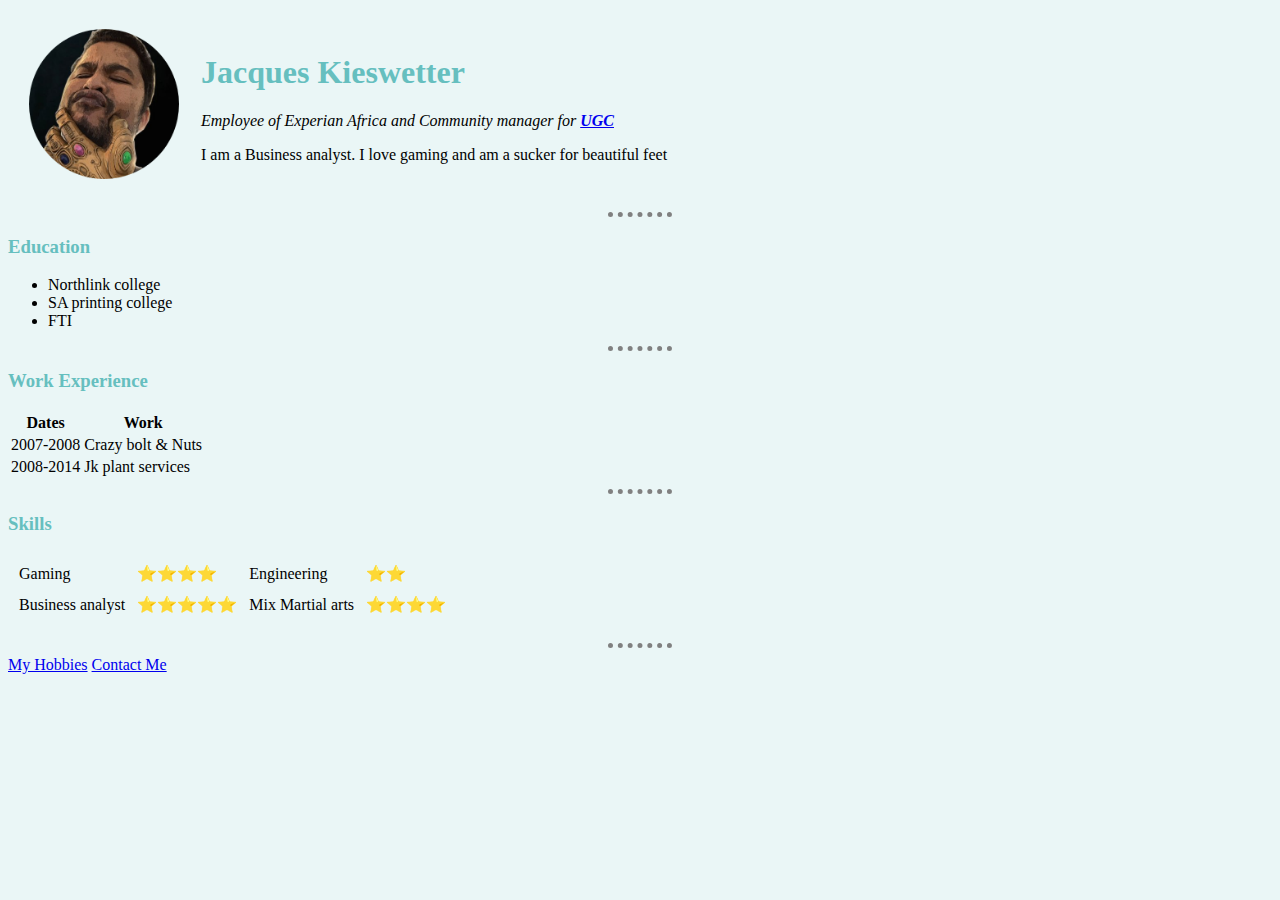
==== index.html @ a74a921c "Update index.html" ====
<!DOCTYPE html>
<html lang="en" dir="ltr">

<head>
  <meta charset="utf-8">
  <title>☢Jacques Personal Site</title>
<link rel="stylesheet" href="CSS/styles.css">

</head>

<body>
  <table cellspacing="20">
    <tr>
      <td><img src="Images/Solidone.png" div="" height="  150px" width="150px" alt="profile picture"></td>
      <td>
        <h1>Jacques Kieswetter</h1>
        <p><em>Employee of Experian Africa and Community manager for <strong><a href="https://www.ugcza.net/">UGC</a></strong></em></p>
        <p>I am a Business analyst. I love gaming and am a sucker for beautiful feet</p>
      </td>
    </tr>
  </table>

  <hr>
  <h3>Education</h3>
  <ul>
    <li>Northlink college</li>
    <li>SA printing college</li>
    <li>FTI</li>
  </ul>
  <hr>
  <h3>Work Experience</h3>
  <table>
    <thead>
      <tr>
        <th>Dates</th>
        <th>Work</th>
      </tr>
    </thead>
    <tbody>
      <tr>
        <td>2007-2008</td>
        <td>Crazy bolt & Nuts</td>
      </tr>
      <td>2008-2014</td>
      <td>Jk plant services</td>
      <tr>
      </tr>
    </tbody>
    <tfoot>
    </tfoot>
  </table>
  <hr>
  <h3>Skills</h3>
  <table cellspacing="10">
    <tbody>
      <tr>
        <td>Gaming</td>
        <td>⭐⭐⭐⭐</td>
        <td>Engineering</td>
        <td>⭐⭐</td>
      </tr>
      <td>Business analyst </td>
      <td>⭐⭐⭐⭐⭐</td>
      <td>Mix Martial arts</td>
      <td>⭐⭐⭐⭐</td>
      <tr>
    </tbody>
    <tfoot>
    </tfoot>
  </table>
  <hr>
  <a href="hobbies.html">My Hobbies</a>
  <a href="contact-me.html">Contact Me</a>

</body>

</html>
---- CSS/styles.css ----
body {
    background-color: #EAF6F6;
  }

  hr {
    border-style: none;
    border-top-style: dotted;
    border-color: grey;
    border-width: 5px;
    width: 5%;
  }

H1 {
  color: #66BFBF;
}

H3 {
color: #66BFBF;
}
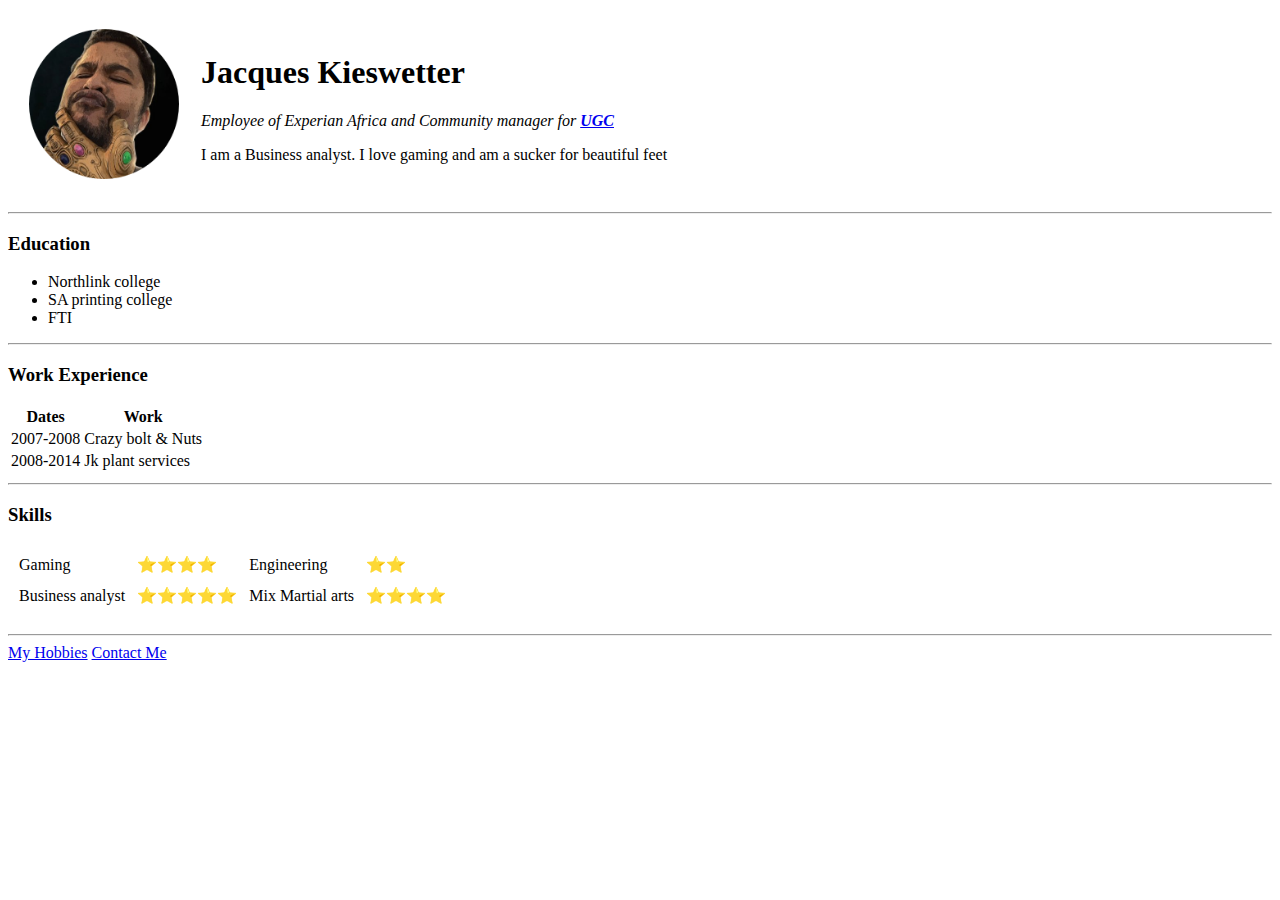
==== commit 6b1862bc: "Update index.html" ====
--- a/index.html
+++ b/index.html
@@ -4,7 +4,7 @@
 <head>
   <meta charset="utf-8">
   <title>☢Jacques Personal Site</title>
-<link rel="stylesheet" href="CSS/styles.css">
+<link rel="stylesheet" href=" ~/css/styles.css ">
 
 </head>
 
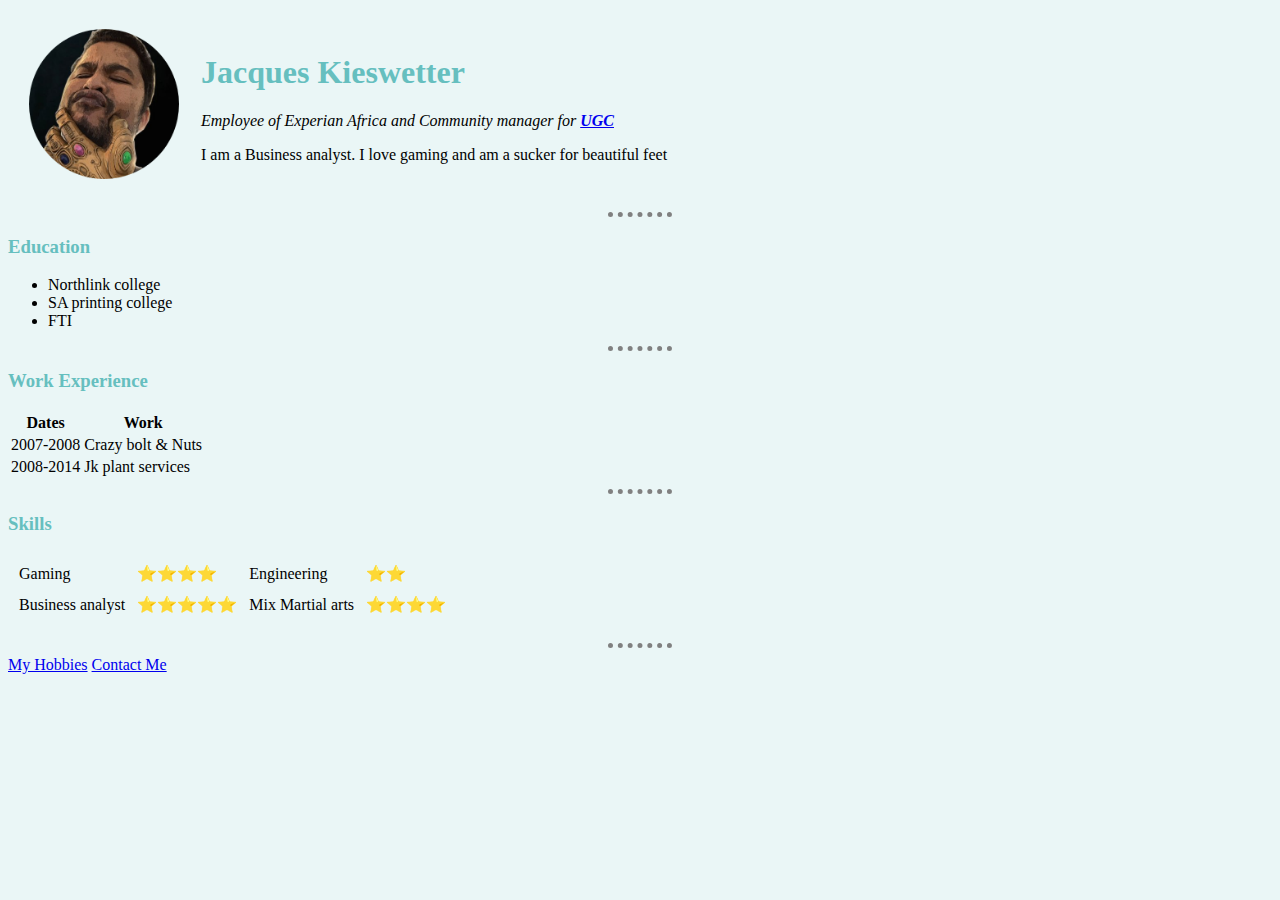
==== commit b0b86148: "Update index.html" ====
--- a/index.html
+++ b/index.html
@@ -4,7 +4,7 @@
 <head>
   <meta charset="utf-8">
   <title>☢Jacques Personal Site</title>
-<link rel="stylesheet" href=" ~/css/styles.css ">
+<link rel="stylesheet" href="../CSS/styles.css">
 
 </head>
 
--- a/CSS/styles.css
+++ b/CSS/styles.css
@@ -0,0 +1,19 @@
+  body {
+    background-color: #EAF6F6;
+  }
+
+  hr {
+    border-style: none;
+    border-top-style: dotted;
+    border-color: grey;
+    border-width: 5px;
+    width: 5%;
+  }
+
+H1 {
+  color: #66BFBF;
+}
+
+H3 {
+color: #66BFBF;
+}
